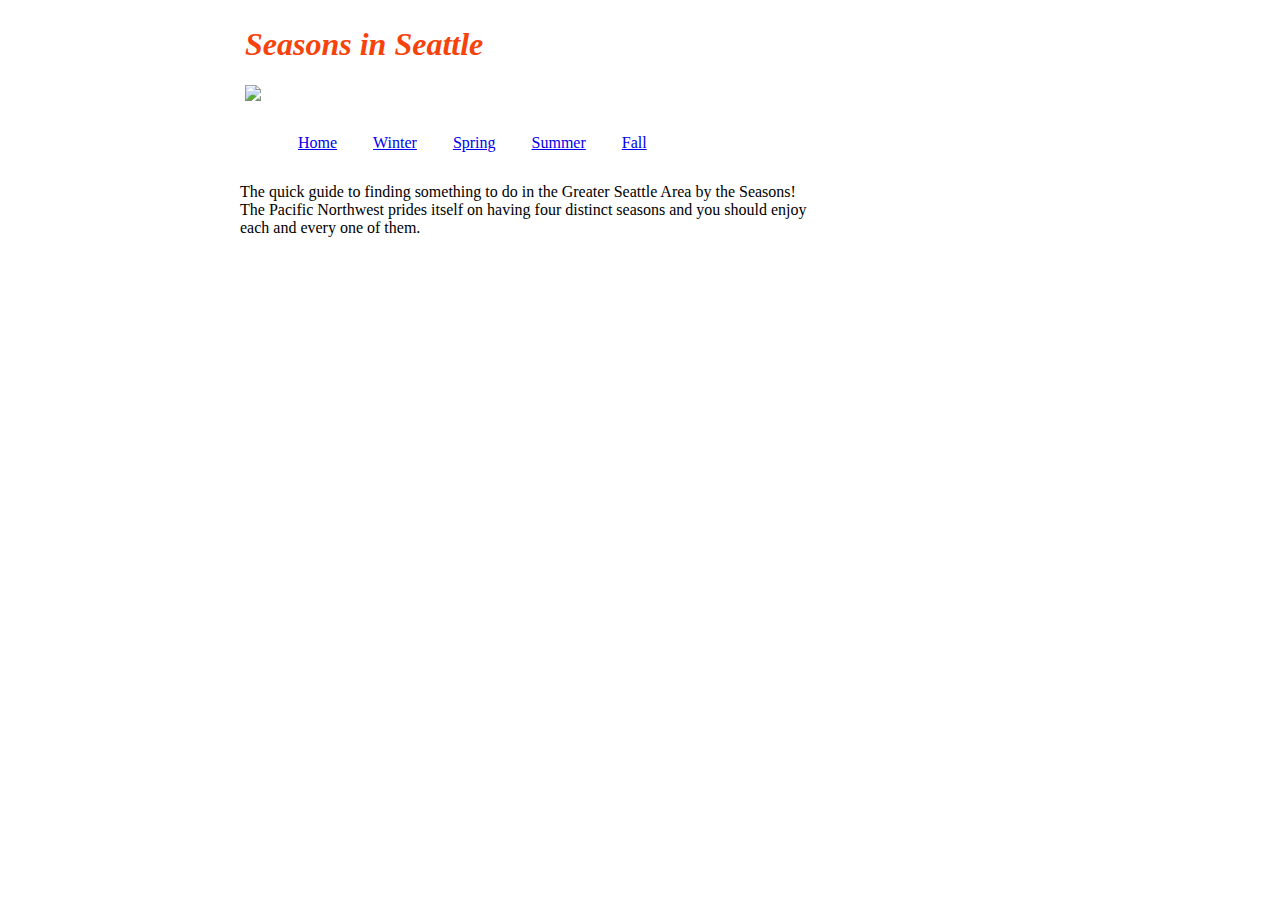
==== index.html @ 7f5143e4 "Coding 101 project upload" ====
<html>
<head>
  <title>Seasons in Seattle</title>
  <link rel="stylesheet" href="seasonsin.css" type="text/css">
</head>
<body>
  <header>
   <H1> Seasons in Seattle</H1>
  <img src="http://ka-advance.com/wp-content/uploads/2014/10/KA-Advance-Art_Seattle_Header.png">
  </header>
    <nav>
      <ul>
        <li><a href="index.html"> Home</a></li>
        <li><a href="file:///C:/Users/Selena/Projects/seasonsinseattlewinter.html">Winter</a></li>
        <li><a href="file:///C:/Users/Selena/Projects/spring.html">Spring</a></li>
        <li><a href="file:///C:/Users/Selena/Projects/summer.html">Summer</a></li>
        <li><a href="file:///C:/Users/Selena/Projects/fall.html"> Fall</a></li>
      </ul>
    </nav>
    <section>
      <article>
        The quick guide to finding something to do in the Greater Seattle Area by the Seasons! The Pacific Northwest prides itself on having four distinct seasons and you should enjoy each and every one of them.
      <article>
    </section>
</body>

</html>
---- seasonsin.css ----
/* Note to students: Some properties are given to you to fill out,
others you can modify as they stand, and if you have time,
there are definitely some properties you should add!*/

    html {
      height: 100%;
    }
    body {
       width: 800px;
       height: 100%;
       margin: auto;
    }

    header {
        background-color:;
        padding: 5px;
        font-size: ;
        display: block;
        font-style:oblique;
        color: F7420C
    }
    nav {
        float: left;
    }
    nav ul {
        padding: ;
        float: left;
        border-bottom: ;
        list-style-type: none;
    }
    nav li {
        float: left;
    }
    nav li a {
        display: block;
        height: 25px;
        padding: 12px 18px 8px 18px;
        vertical-align: middle;
    }
    a {
        color: ;
    }
    section {
        width: 73%;
        display: inline-block;
        margin: auto;
    }
    aside {
        width: 17%;
        display: inline-block;
        background-color:;
        padding:;
        min-height: 100%;
    }
    aside ul {
        list-style-type: none;
    }
    footer {
        width: 790px;
        background-color:;
        color:;
        clear: both;
        display: block;
    }
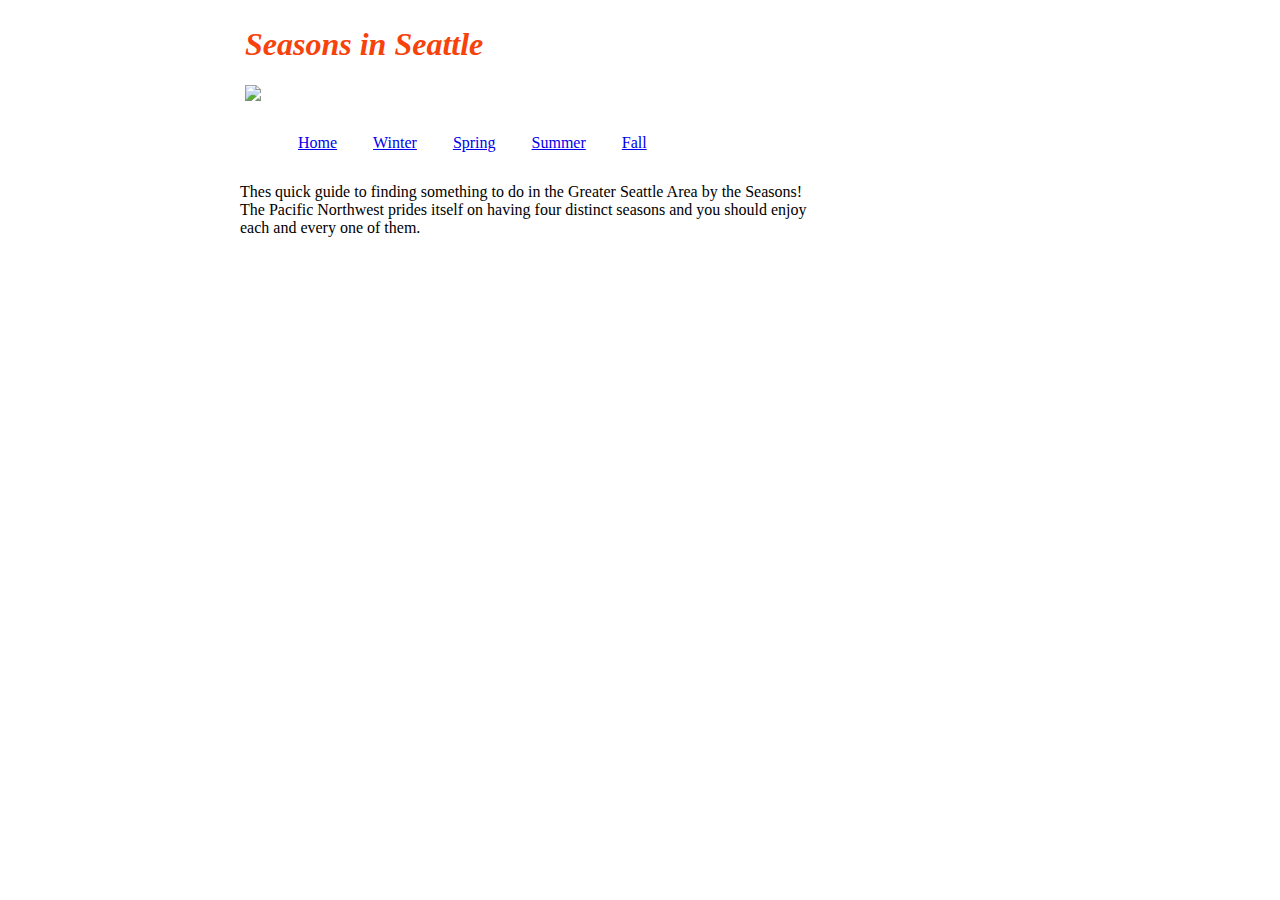
==== commit 94c96bfa: "third attempt" ====
--- a/index.html
+++ b/index.html
@@ -11,15 +11,15 @@
     <nav>
       <ul>
         <li><a href="index.html"> Home</a></li>
-        <li><a href="file:///C:/Users/Selena/Projects/seasonsinseattlewinter.html">Winter</a></li>
-        <li><a href="file:///C:/Users/Selena/Projects/spring.html">Spring</a></li>
-        <li><a href="file:///C:/Users/Selena/Projects/summer.html">Summer</a></li>
-        <li><a href="file:///C:/Users/Selena/Projects/fall.html"> Fall</a></li>
+        <li><a href="seasonsinseattlewinter.html">Winter</a></li>
+        <li><a href="spring.html">Spring</a></li>
+        <li><a href="summer.html">Summer</a></li>
+        <li><a href="fall.html"> Fall</a></li>
       </ul>
     </nav>
     <section>
       <article>
-        The quick guide to finding something to do in the Greater Seattle Area by the Seasons! The Pacific Northwest prides itself on having four distinct seasons and you should enjoy each and every one of them.
+        Thes quick guide to finding something to do in the Greater Seattle Area by the Seasons! The Pacific Northwest prides itself on having four distinct seasons and you should enjoy each and every one of them.
       <article>
     </section>
 </body>
